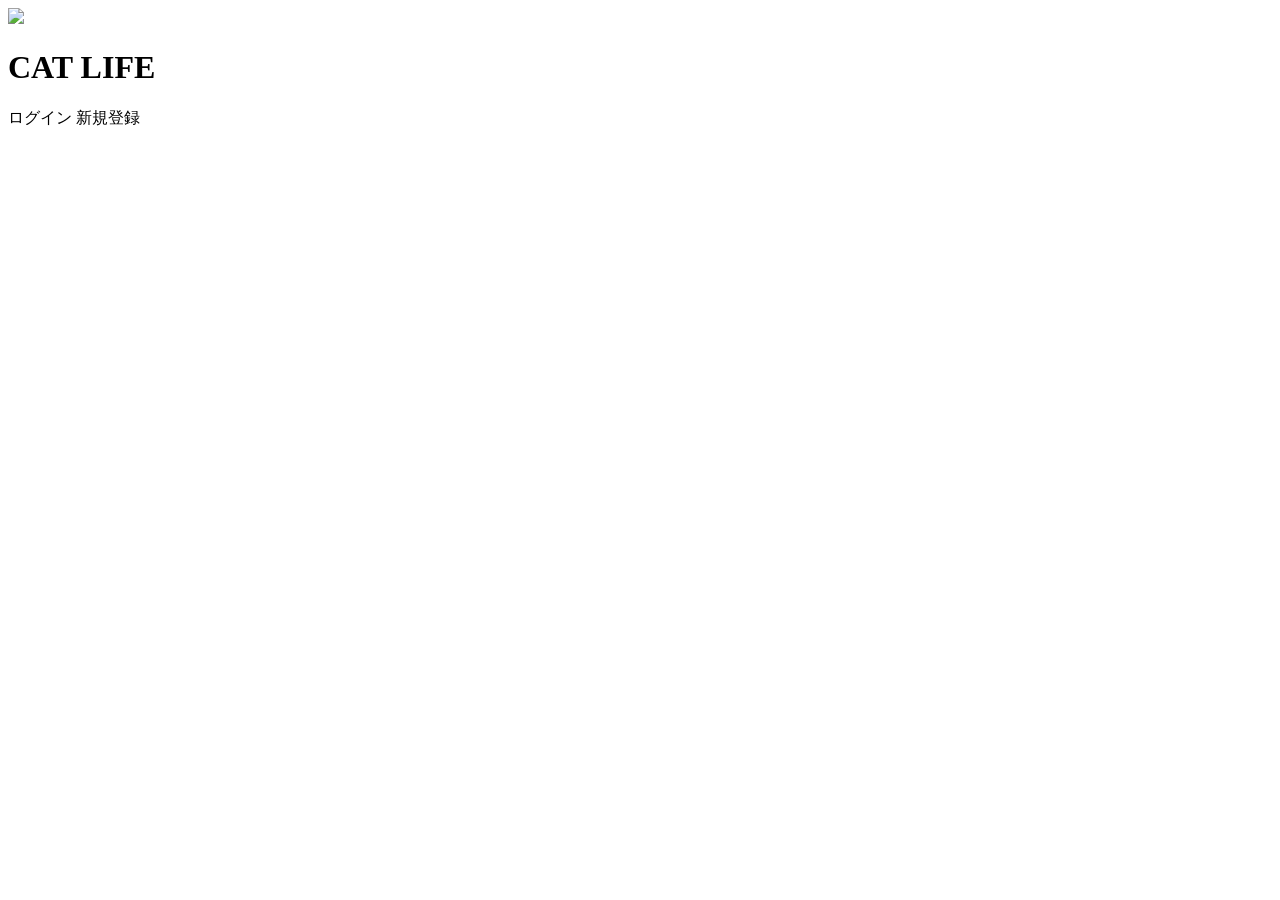
==== src/main/resources/templates/index.html @ 56391df1 "Add opening screen" ====
<!doctype html>
<html lang="ja" xmlns:th="http://www.thymeleaf.org">
<head>
    <meta charset="UTF-8">
    <meta name="viewport" content="width=device-width, initial-scale=1">
    <title>CAT LIFE</title>
    <link rel="stylesheet" th:href="@{/css/destyle.css}">
    <link rel="stylesheet" th:href="@{/css/style.css}">
    <link rel="stylesheet" th:href="@{/css/index.css}">
</head>
<body class="opening-page">

    <div class="opening-container">

        <img id="cat" th:src="@{/images/cat_1.png}"
             class="opening-cat">

        <h1 class="game-title">
            CAT LIFE
        </h1>

        <div class="menu-buttons">

            <a th:href="@{/login}" class="menu-button">
                ログイン
            </a>

            <a th:href="@{/register}" class="menu-button">
                新規登録
            </a>

        </div>

    </div>

    <script th:inline="javascript">
        const frames = [
            "/images/cat_1.png",
            "/images/cat_2.png",
            "/images/cat_3.png",
            "/images/cat_4.png"
        ];

        let index = 0;

        setInterval(() => {
            index = (index + 1) % frames.length;
            document.getElementById("cat").src = frames[index];
        }, 500);
    </script>
</body>
</html>
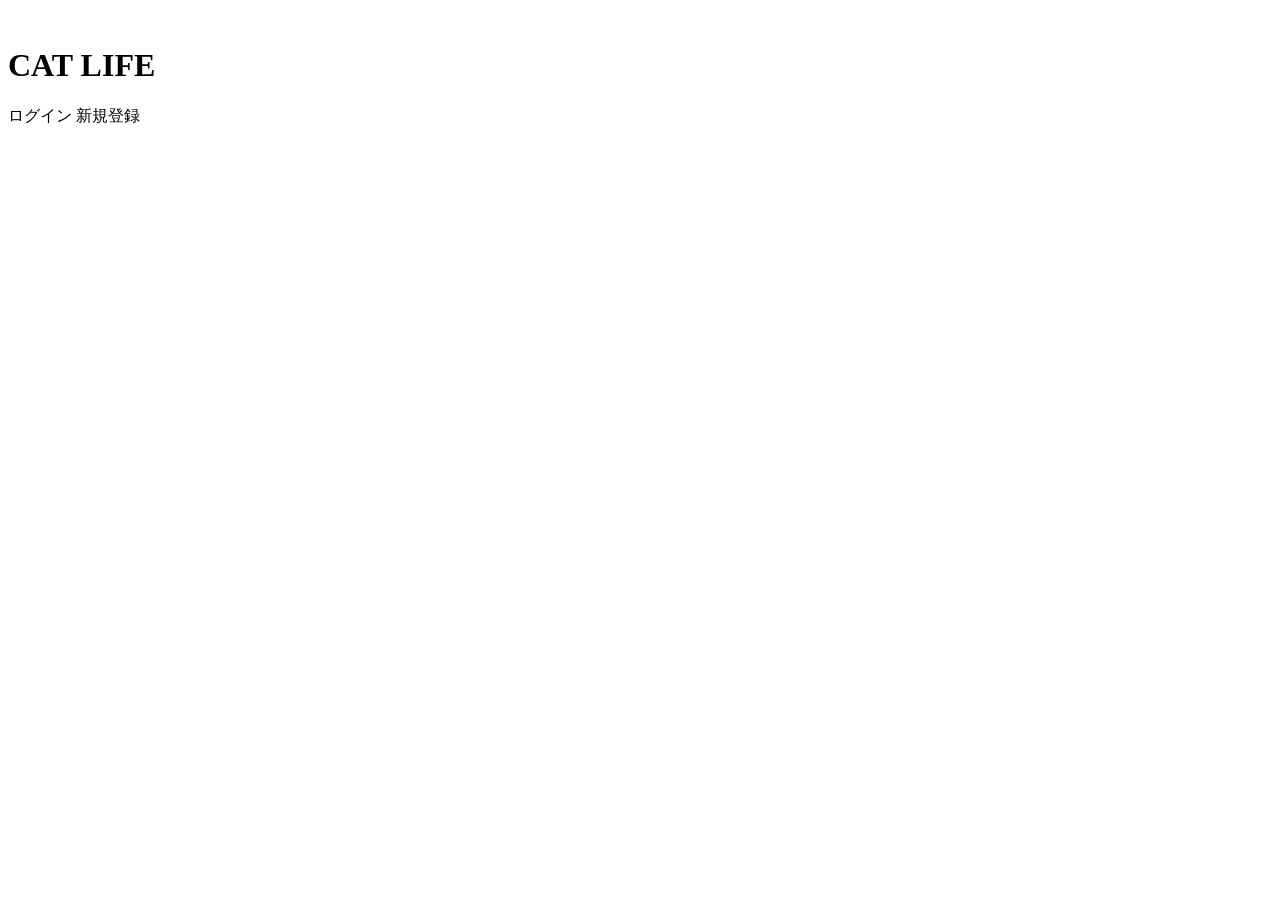
==== commit 1df22149: "Add opening screen" ====
--- a/src/main/resources/templates/index.html
+++ b/src/main/resources/templates/index.html
@@ -33,20 +33,6 @@
 
     </div>
 
-    <script th:inline="javascript">
-        const frames = [
-            "/images/cat_1.png",
-            "/images/cat_2.png",
-            "/images/cat_3.png",
-            "/images/cat_4.png"
-        ];
-
-        let index = 0;
-
-        setInterval(() => {
-            index = (index + 1) % frames.length;
-            document.getElementById("cat").src = frames[index];
-        }, 500);
-    </script>
+    <script th:src="@{/js/index.js}"></script>
 </body>
 </html>
